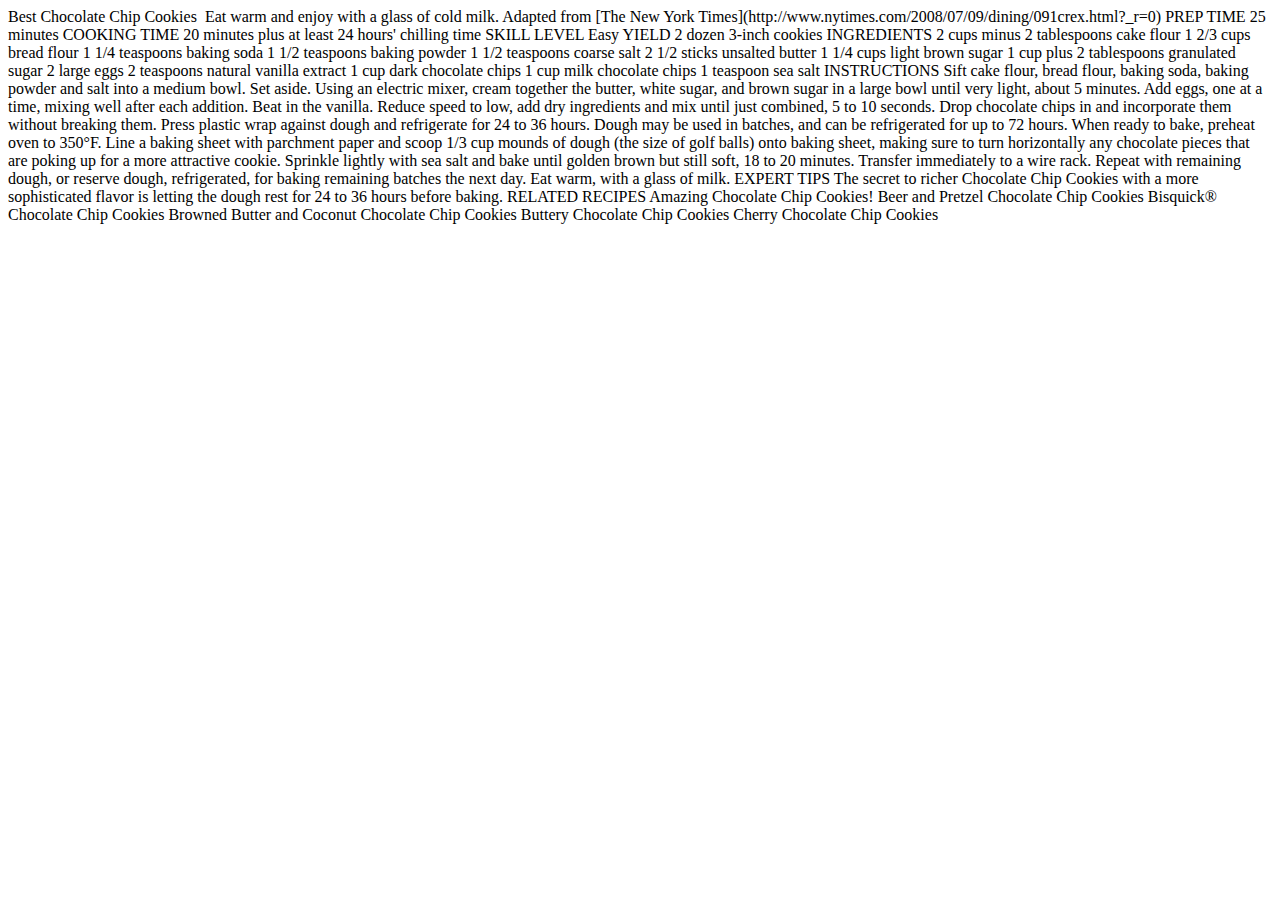
==== exercises/cookie-recipe/index.html @ 62d9e90f "Create index.html" ====
<!DOCTYPE html>
<html lang="en">
<head>
    <meta charset="UTF-8">
    <meta http-equiv="X-UA-Compatible" content="IE=edge">
    <meta name="viewport" content="width=device-width, initial-scale=1.0">
    <title>Cookie Recipe</title>
</head>
<body>
    Best Chocolate Chip Cookies

	<img src="https://raw.githubusercontent.com/celestelayne/bug-free-meme/main/exercises/starter_code_lesson_1/cookie_recipe/cookies.jpg" alt="">

	Eat warm and enjoy with a glass of cold milk.

	Adapted from [The New York Times](http://www.nytimes.com/2008/07/09/dining/091crex.html?_r=0)

	PREP TIME
	25 minutes

	COOKING TIME
	20 minutes plus at least 24 hours' chilling time

	SKILL LEVEL
	Easy

	YIELD
	2 dozen 3-inch cookies

	INGREDIENTS

		2 cups minus 2 tablespoons cake flour
		1 2/3 cups bread flour
		1 1/4 teaspoons baking soda
		1 1/2 teaspoons baking powder
		1 1/2 teaspoons coarse salt
		2 1/2 sticks unsalted butter
		1 1/4 cups light brown sugar
		1 cup plus 2 tablespoons granulated sugar
		2 large eggs
		2 teaspoons natural vanilla extract
		1 cup dark chocolate chips
		1 cup milk chocolate chips
		1 teaspoon sea salt


	INSTRUCTIONS

		Sift cake flour, bread flour, baking soda, baking powder and salt into a medium bowl. Set aside.

		Using an electric mixer, cream together the butter, white sugar, and brown sugar in a large bowl until very light, about 5 minutes.

		Add eggs, one at a time, mixing well after each addition.

		Beat in the vanilla.

		Reduce speed to low, add dry ingredients and mix until just combined, 5 to 10 seconds.

		Drop chocolate chips in and incorporate them without breaking them.

		Press plastic wrap against dough and refrigerate for 24 to 36 hours. Dough may be used in batches, and can be refrigerated for up to 72 hours.

		When ready to bake, preheat oven to 350°F. Line a baking sheet with parchment paper and scoop 1/3 cup mounds of dough (the size of golf balls) onto baking sheet, making sure to turn horizontally any chocolate pieces that are poking up for a more attractive cookie.

		Sprinkle lightly with sea salt and bake until golden brown but still soft, 18 to 20 minutes. Transfer immediately to a wire rack.

		Repeat with remaining dough, or reserve dough, refrigerated, for baking remaining batches the next day.

		Eat warm, with a glass of milk.

	EXPERT TIPS

	The secret to richer Chocolate Chip Cookies with a more sophisticated flavor is letting the dough rest for 24 to 36 hours before baking.


	RELATED RECIPES


		Amazing Chocolate Chip Cookies!
	  
		Beer and Pretzel Chocolate Chip Cookies
	 
		Bisquick&reg; Chocolate Chip Cookies
	  
		Browned Butter and Coconut Chocolate Chip Cookies
	 
		Buttery Chocolate Chip Cookies
	  
		Cherry Chocolate Chip Cookies
</body>
</html>
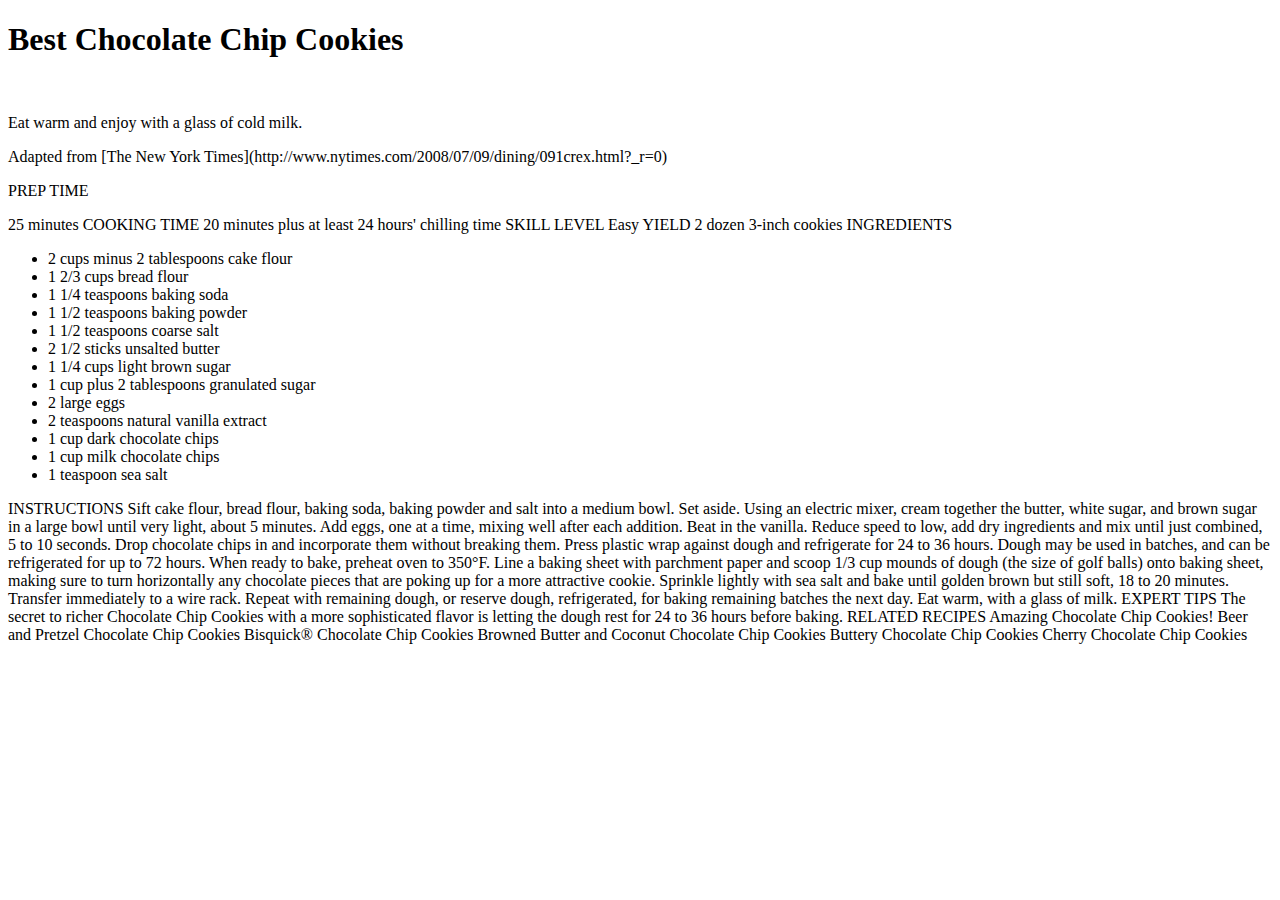
==== commit 8bd1b8b2: "Update index.html" ====
--- a/exercises/cookie-recipe/index.html
+++ b/exercises/cookie-recipe/index.html
@@ -7,15 +7,15 @@
     <title>Cookie Recipe</title>
 </head>
 <body>
-    Best Chocolate Chip Cookies
+    <p><h1>Best Chocolate Chip Cookies</h1></p>
 
 	<img src="https://raw.githubusercontent.com/celestelayne/bug-free-meme/main/exercises/starter_code_lesson_1/cookie_recipe/cookies.jpg" alt="">
 
-	Eat warm and enjoy with a glass of cold milk.
+	<p>Eat warm and enjoy with a glass of cold milk.</p>
 
-	Adapted from [The New York Times](http://www.nytimes.com/2008/07/09/dining/091crex.html?_r=0)
+	<p>Adapted from [The New York Times](http://www.nytimes.com/2008/07/09/dining/091crex.html?_r=0)</p>
 
-	PREP TIME
+	<p>PREP TIME</p>
 	25 minutes
 
 	COOKING TIME
@@ -28,21 +28,21 @@
 	2 dozen 3-inch cookies
 
 	INGREDIENTS
-
-		2 cups minus 2 tablespoons cake flour
-		1 2/3 cups bread flour
-		1 1/4 teaspoons baking soda
-		1 1/2 teaspoons baking powder
-		1 1/2 teaspoons coarse salt
-		2 1/2 sticks unsalted butter
-		1 1/4 cups light brown sugar
-		1 cup plus 2 tablespoons granulated sugar
-		2 large eggs
-		2 teaspoons natural vanilla extract
-		1 cup dark chocolate chips
-		1 cup milk chocolate chips
-		1 teaspoon sea salt
-
+    <ul>
+        <li>2 cups minus 2 tablespoons cake flour</li>
+		<li>1 2/3 cups bread flour</li>
+		<li>1 1/4 teaspoons baking soda</li>
+		<li>1 1/2 teaspoons baking powder</li>
+		<li>1 1/2 teaspoons coarse salt</li>
+		<li>2 1/2 sticks unsalted butter</li>
+		<li>1 1/4 cups light brown sugar</li>
+		<li>1 cup plus 2 tablespoons granulated sugar</li>
+		<li>2 large eggs</li>
+		<li>2 teaspoons natural vanilla extract</li>
+		<li>1 cup dark chocolate chips</li>
+		<li>1 cup milk chocolate chips</li>
+		<li>1 teaspoon sea salt</li>
+    </ul>
 
 	INSTRUCTIONS
 
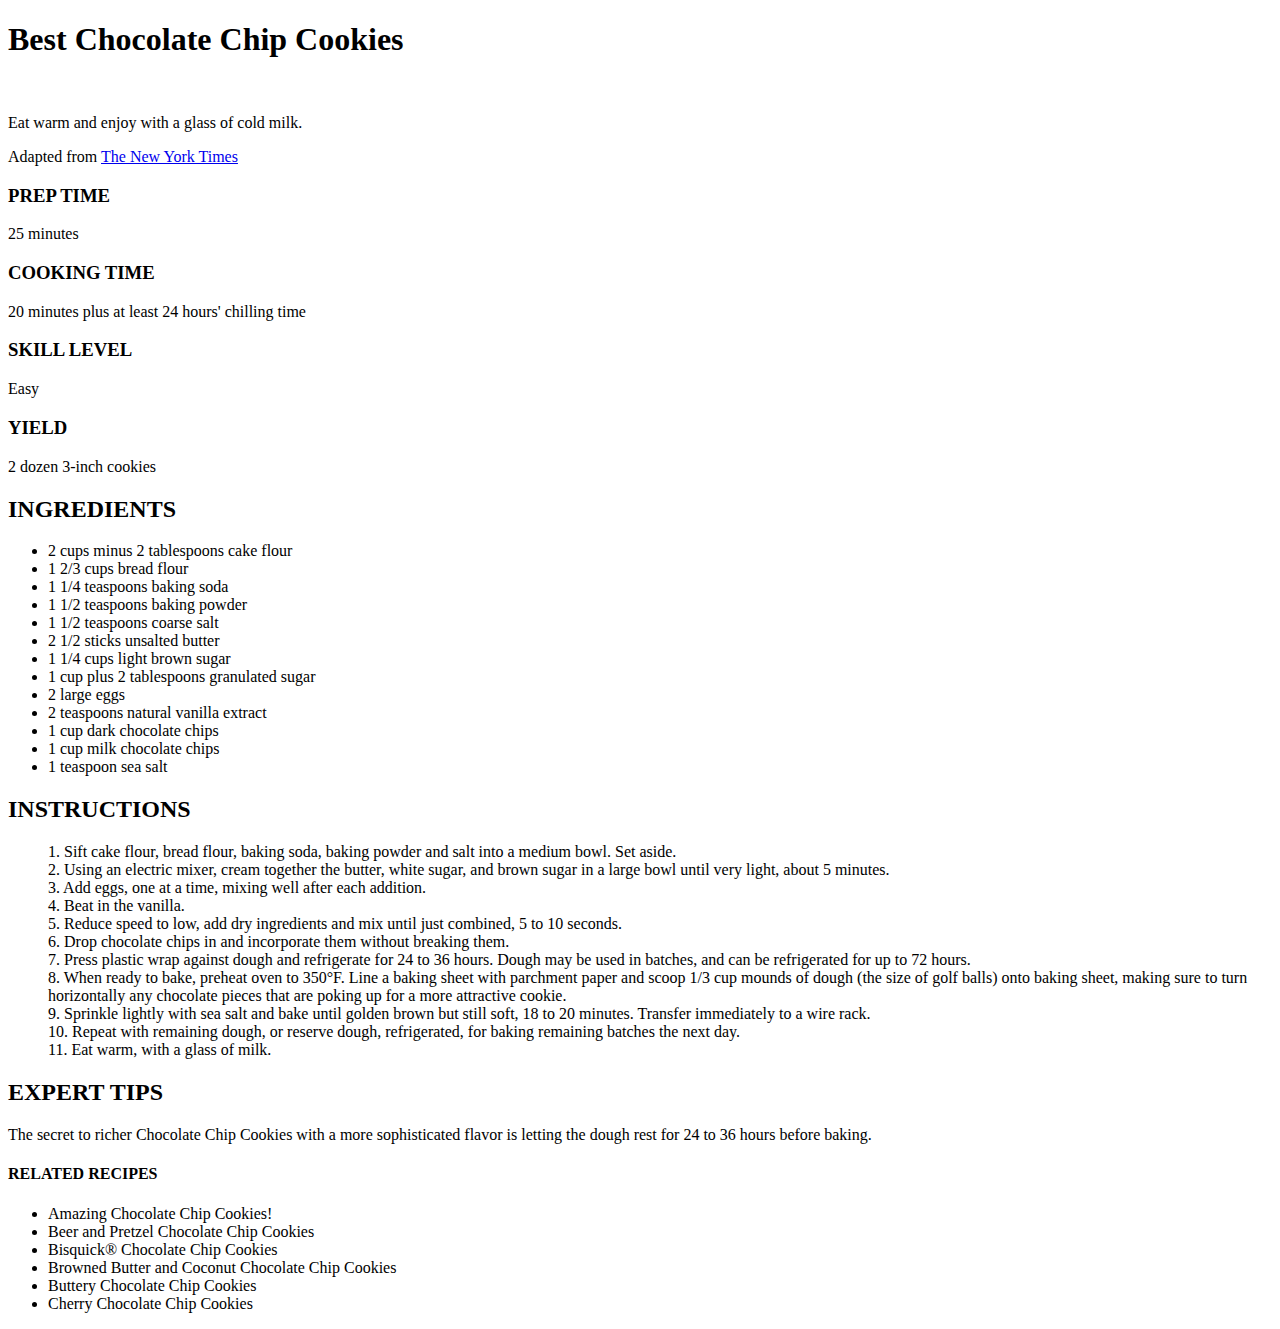
==== commit 67c5907f: "Update index.html" ====
--- a/exercises/cookie-recipe/index.html
+++ b/exercises/cookie-recipe/index.html
@@ -13,21 +13,21 @@
 
 	<p>Eat warm and enjoy with a glass of cold milk.</p>
 
-	<p>Adapted from [The New York Times](http://www.nytimes.com/2008/07/09/dining/091crex.html?_r=0)</p>
+	<p>Adapted from <a href=”http://www.nytimes.com/2008/07/09/dining/091crex.html?_r=0”>The New York Times</a></p>
 
-	<p>PREP TIME</p>
+	<h3>PREP TIME</h3>
 	25 minutes
 
-	COOKING TIME
+	<h3>COOKING TIME</h3>
 	20 minutes plus at least 24 hours' chilling time
 
-	SKILL LEVEL
+	<h3>SKILL LEVEL</h3>
 	Easy
 
-	YIELD
+	<h3>YIELD</h3>
 	2 dozen 3-inch cookies
 
-	INGREDIENTS
+	<h2>INGREDIENTS</h2>
     <ul>
         <li>2 cups minus 2 tablespoons cake flour</li>
 		<li>1 2/3 cups bread flour</li>
@@ -44,48 +44,49 @@
 		<li>1 teaspoon sea salt</li>
     </ul>
 
-	INSTRUCTIONS
+	<h2>INSTRUCTIONS</h2>
 
-		Sift cake flour, bread flour, baking soda, baking powder and salt into a medium bowl. Set aside.
+		 <p><ol>1. Sift cake flour, bread flour, baking soda, baking powder and salt into a medium bowl. Set aside.<br>
 
-		Using an electric mixer, cream together the butter, white sugar, and brown sugar in a large bowl until very light, about 5 minutes.
+		2. Using an electric mixer, cream together the butter, white sugar, and brown sugar in a large bowl until very light, about 5 minutes.<br>
 
-		Add eggs, one at a time, mixing well after each addition.
+		3. Add eggs, one at a time, mixing well after each addition.<br>
 
-		Beat in the vanilla.
+		4. Beat in the vanilla.<br>
 
-		Reduce speed to low, add dry ingredients and mix until just combined, 5 to 10 seconds.
+		5. Reduce speed to low, add dry ingredients and mix until just combined, 5 to 10 seconds.<br>
 
-		Drop chocolate chips in and incorporate them without breaking them.
+		6. Drop chocolate chips in and incorporate them without breaking them.<br>
 
-		Press plastic wrap against dough and refrigerate for 24 to 36 hours. Dough may be used in batches, and can be refrigerated for up to 72 hours.
+		7. Press plastic wrap against dough and refrigerate for 24 to 36 hours. Dough may be used in batches, and can be refrigerated for up to 72 hours.<br>
 
-		When ready to bake, preheat oven to 350°F. Line a baking sheet with parchment paper and scoop 1/3 cup mounds of dough (the size of golf balls) onto baking sheet, making sure to turn horizontally any chocolate pieces that are poking up for a more attractive cookie.
+		8. When ready to bake, preheat oven to 350°F. Line a baking sheet with parchment paper and scoop 1/3 cup mounds of dough (the size of golf balls) onto baking sheet, making sure to turn horizontally any chocolate pieces that are poking up for a more attractive cookie.<br>
 
-		Sprinkle lightly with sea salt and bake until golden brown but still soft, 18 to 20 minutes. Transfer immediately to a wire rack.
+		9. Sprinkle lightly with sea salt and bake until golden brown but still soft, 18 to 20 minutes. Transfer immediately to a wire rack.<br>
 
-		Repeat with remaining dough, or reserve dough, refrigerated, for baking remaining batches the next day.
+		10. Repeat with remaining dough, or reserve dough, refrigerated, for baking remaining batches the next day.<br>
 
-		Eat warm, with a glass of milk.
+		11. Eat warm, with a glass of milk.</ol></p>
 
-	EXPERT TIPS
+	<h2>EXPERT TIPS</h2>
 
 	The secret to richer Chocolate Chip Cookies with a more sophisticated flavor is letting the dough rest for 24 to 36 hours before baking.
 
 
-	RELATED RECIPES
+	<h4>RELATED RECIPES</h4>
 
-
-		Amazing Chocolate Chip Cookies!
+<ul>
+<li>Amazing Chocolate Chip Cookies!</li>
 	  
-		Beer and Pretzel Chocolate Chip Cookies
+<li>Beer and Pretzel Chocolate Chip Cookies</li>
 	 
-		Bisquick&reg; Chocolate Chip Cookies
+<li>Bisquick&reg; Chocolate Chip Cookies</li>
 	  
-		Browned Butter and Coconut Chocolate Chip Cookies
+<li>Browned Butter and Coconut Chocolate Chip Cookies</li>
 	 
-		Buttery Chocolate Chip Cookies
+<li>Buttery Chocolate Chip Cookies</li>
 	  
-		Cherry Chocolate Chip Cookies
+<li>Cherry Chocolate Chip Cookies</li>
+	</ul>
 </body>
 </html>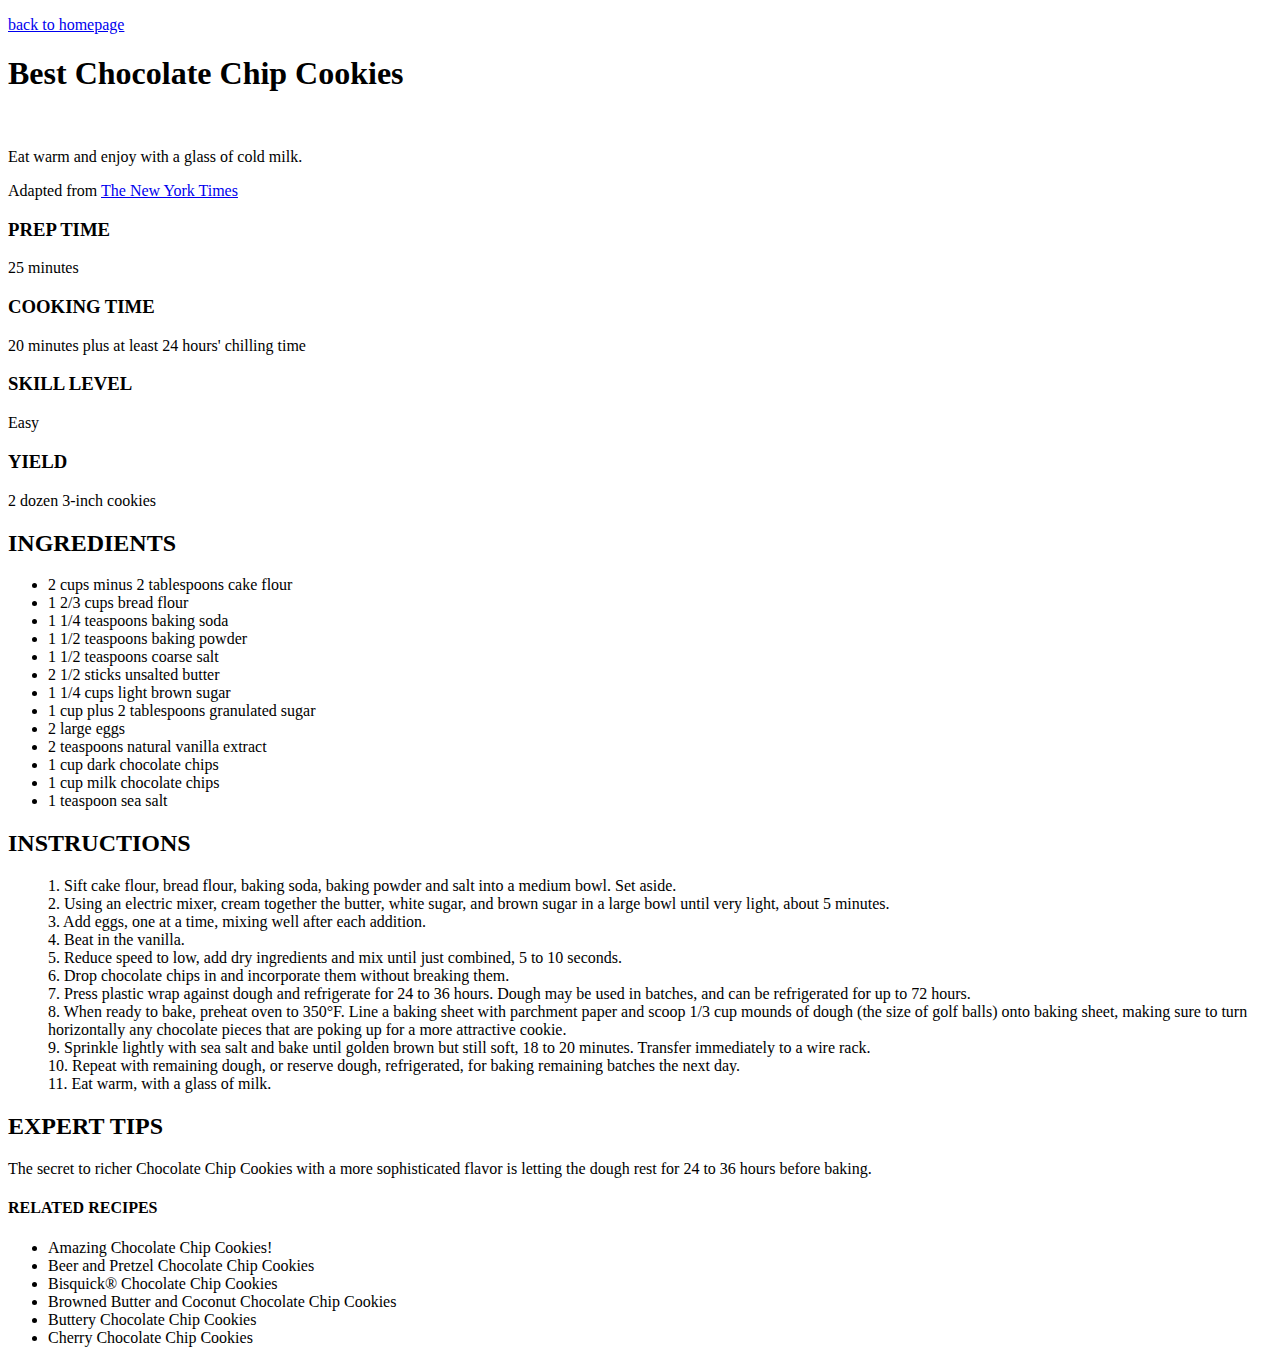
==== commit 29d914b2: "0131update" ====
--- a/exercises/cookie-recipe/index.html
+++ b/exercises/cookie-recipe/index.html
@@ -7,6 +7,11 @@
     <title>Cookie Recipe</title>
 </head>
 <body>
+	<div>
+        <P>
+        <a href="../../index.html">back to homepage</a>
+        </P>
+    </div>
     <p><h1>Best Chocolate Chip Cookies</h1></p>
 
 	<img src="https://raw.githubusercontent.com/celestelayne/bug-free-meme/main/exercises/starter_code_lesson_1/cookie_recipe/cookies.jpg" alt="">
